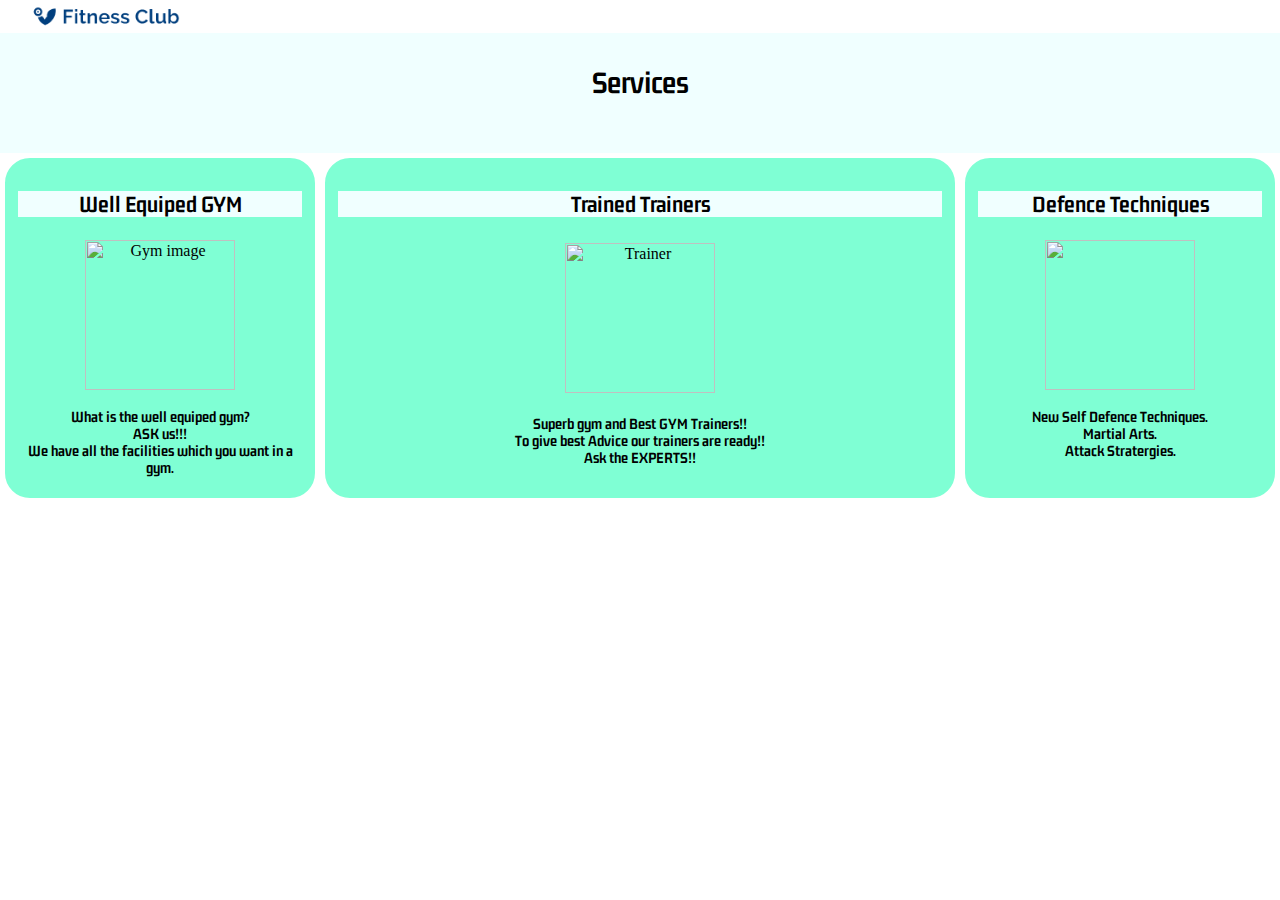
==== adi.html @ 0dd2ae39 ",m,m" ====
<html>
    <head>
        <title>
            Fitness
        </title>
        <link href="https://fonts.googleapis.com/css2?family=Gemunu+Libre:wght@300;400&display=swap" rel="stylesheet">
        <a class="navbar-brand" href="file:///E:/Html%20css/project.html"><img src="images/logo.png"></a>
            <style>
                body{
                    margin: 0;
                                        
                }
                .navbar-brand img
                {
                    width: 150px;
                    margin-left: 30px;
                }
                h1,h2{
                    font-family: 'Gemunu Libre', sans-serif;
                    text-align: center;
                                }
                                h2{
                                    background-color: azure;
                                }
                p{
                    font-family: 'Gemunu Libre', sans-serif;
                    text-align: center;
                }
                .header{
                    background-color: azure;
                    height: 100px;
                    text-align: center;
                    padding: 10px;
                     
                }
                .container div {
                    padding: 1%;
                    box-sizing: border-box;
                   

                }
                .left-col, .right-col{
                    background-color:aquamarine;
                    width: 25%;
                    height: 350px;
                    float: left;
                    border: 5px  solid white ;
                    border-radius:30px;
                    
                }
                .center-col{
                    background-color:aquamarine;
                    width: 50%;
                    height: 350px;
                    float: left;
                    border: 5px solid white;
                    border-radius: 30px;
                    
                }
                div .image{
                        text-align: center;
                }
                div .image2{
                        text-align: center;
                }
              
            </style>
        
    </head>
    <body>
    <div class="header"><h1>Services</h1></div>
        
        <div class="container">
            <div class="left-col">
                <h2>Well Equiped GYM</h2>
                <div class="image"><img src="https://i.pinimg.com/originals/66/d3/52/66d352b3e23f3c6359da4a0390c36fb4.jpg" alt="Gym image" height="150px" ></div>
                
                <p><b>What is the well equiped gym?<br>
                    ASK us!!!<br>
                    We have all the facilities which you want in a gym.</b><br></p>
            </div>
            <div class="center-col">
                <h2>Trained Trainers</h2>
                <div class="image2">
                    <img src="https://media-cldnry.s-nbcnews.com/image/upload/t_nbcnews-fp-1200-630,f_auto,q_auto:best/newscms/2019_12/2792916/10320-personal-trainer-gym-stock-cs-1113a.jpg" alt="Trainer" height="150px">
                </div>
                <p><b> Superb gym and Best GYM Trainers!!<br>
                    To give best Advice our trainers are ready!!<br>
                    Ask the EXPERTS!!</b><br></p>
            </div>
            <div class="right-col">
                <h2>Defence Techniques</h2>
                <div class="image2">
                    <img src="https://i.ytimg.com/vi/-5TIOVT-fmM/maxresdefault.jpg" height="150px">
                </div>
                <p><b> New Self Defence Techniques.<br>
                    Martial Arts.<br>
                    Attack Stratergies.</b><br></p>
            </div>
        </div>
    </body>
</html>
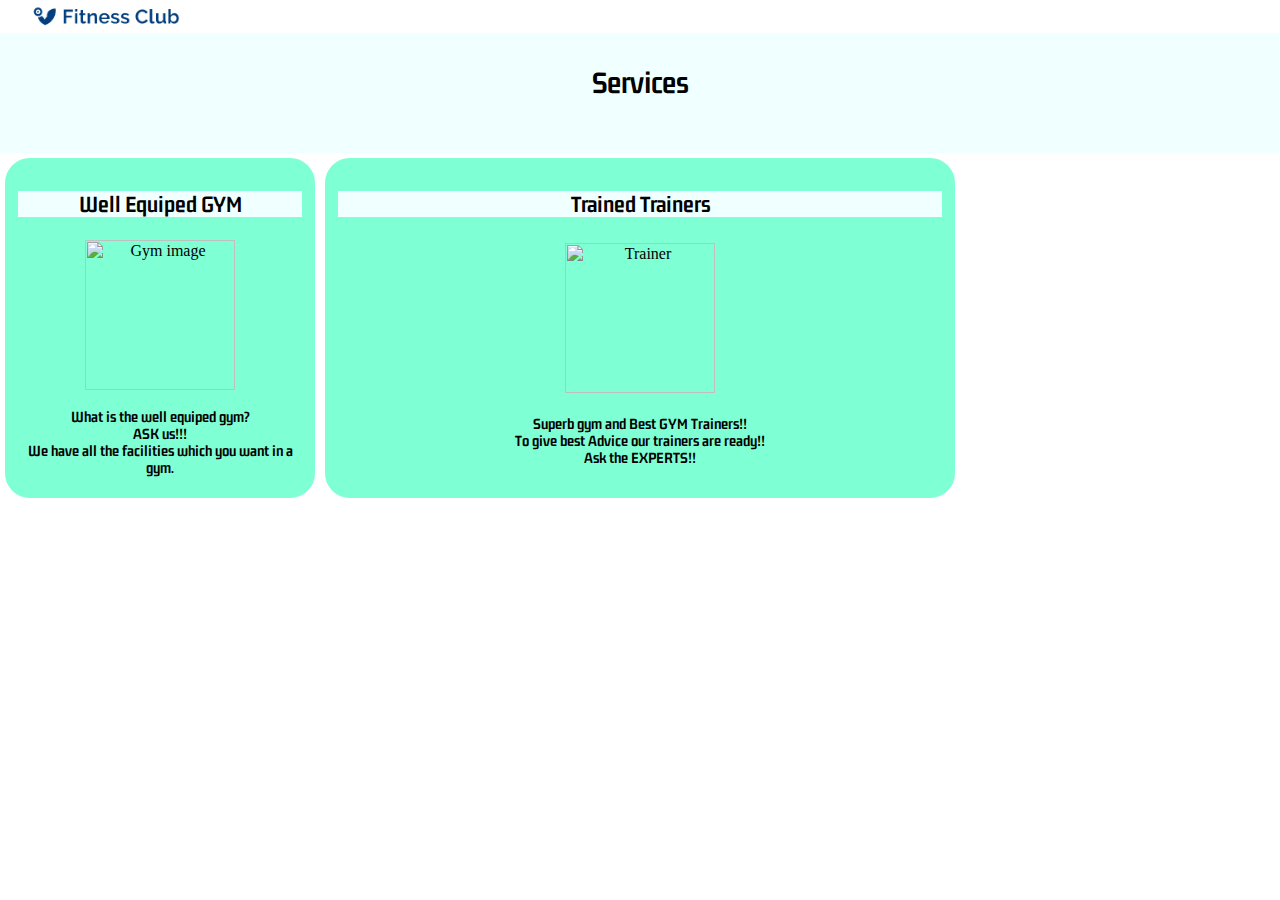
==== commit f76c9b5d: "Update adi.html" ====
--- a/adi.html
+++ b/adi.html
@@ -88,15 +88,7 @@
                     To give best Advice our trainers are ready!!<br>
                     Ask the EXPERTS!!</b><br></p>
             </div>
-            <div class="right-col">
-                <h2>Defence Techniques</h2>
-                <div class="image2">
-                    <img src="https://i.ytimg.com/vi/-5TIOVT-fmM/maxresdefault.jpg" height="150px">
-                </div>
-                <p><b> New Self Defence Techniques.<br>
-                    Martial Arts.<br>
-                    Attack Stratergies.</b><br></p>
-            </div>
+            
         </div>
     </body>
-</html>+</html>
